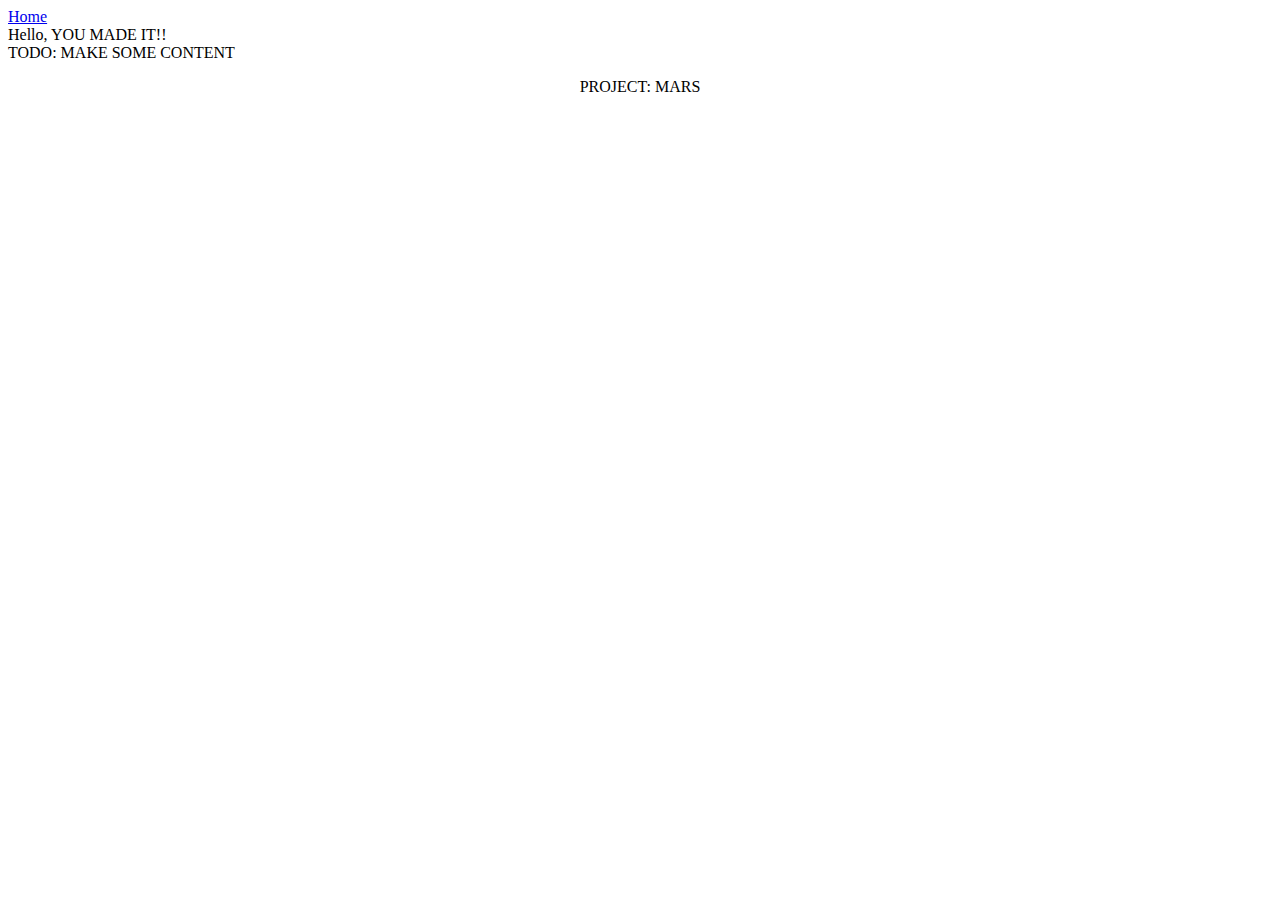
==== src/main/resources/templates/index.html @ 0a19e092 "OVERHAUL" ====
<!DOCTYPE HTML>
<html xmlns:th="http://www.thymeleaf.org">
    <head lang="en">
        <meta http-equiv = "Content-Type" content = "text/html" charset = "UTF-8">
        <meta name       = "author"       content = "Marc Berry">
        <meta name       = "description"  content = "PROJECT: MARS">
        <meta name       = "keywords"     content = "">
        <meta name       = "viewport"     content = "width=device-width, initial-scale=1.0">

        <title>MARS</title>

    </head>
    <main>
        <nav>
            <a href="#" class="active">Home</a>
        </nav>        
        <header>
        Hello, YOU MADE IT!!
        </header>
        <section>
        TODO: MAKE SOME CONTENT
        </section>
        <footer>
            <p style="text-align: center">PROJECT: MARS</p>
        </footer>
    </main>
</html>
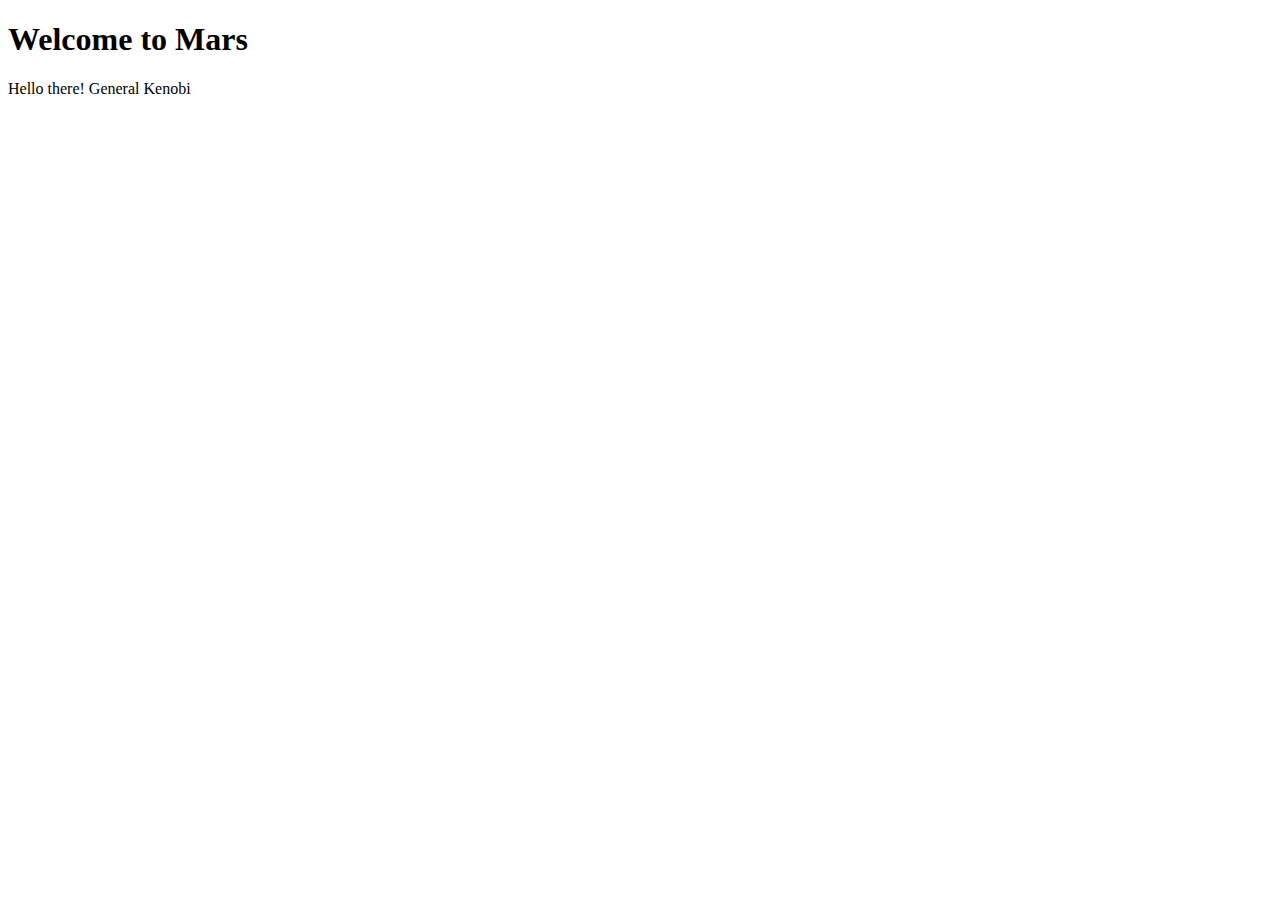
==== commit 0fb5872a: "Project Revamp" ====
--- a/src/main/resources/templates/index.html
+++ b/src/main/resources/templates/index.html
@@ -1,27 +1,13 @@
-<!DOCTYPE HTML>
-<html xmlns:th="http://www.thymeleaf.org">
-    <head lang="en">
-        <meta http-equiv = "Content-Type" content = "text/html" charset = "UTF-8">
-        <meta name       = "author"       content = "Marc Berry">
-        <meta name       = "description"  content = "PROJECT: MARS">
-        <meta name       = "keywords"     content = "">
-        <meta name       = "viewport"     content = "width=device-width, initial-scale=1.0">
-
-        <title>MARS</title>
-
-    </head>
-    <main>
-        <nav>
-            <a href="#" class="active">Home</a>
-        </nav>        
-        <header>
-        Hello, YOU MADE IT!!
-        </header>
-        <section>
-        TODO: MAKE SOME CONTENT
-        </section>
-        <footer>
-            <p style="text-align: center">PROJECT: MARS</p>
-        </footer>
-    </main>
+<!DOCTYPE html>
+<html lang="en" xmlns:th="http://www.thymeleaf.org">
+<head>
+    <meta charset="UTF-8">
+    <title>Project Mars: Web Service</title>
+</head>
+<body>
+<h1>Welcome to Mars</h1>
+<p>
+    Hello there! <th:block th:text="${message}">General Kenobi</th:block>
+</p>
+</body>
 </html>